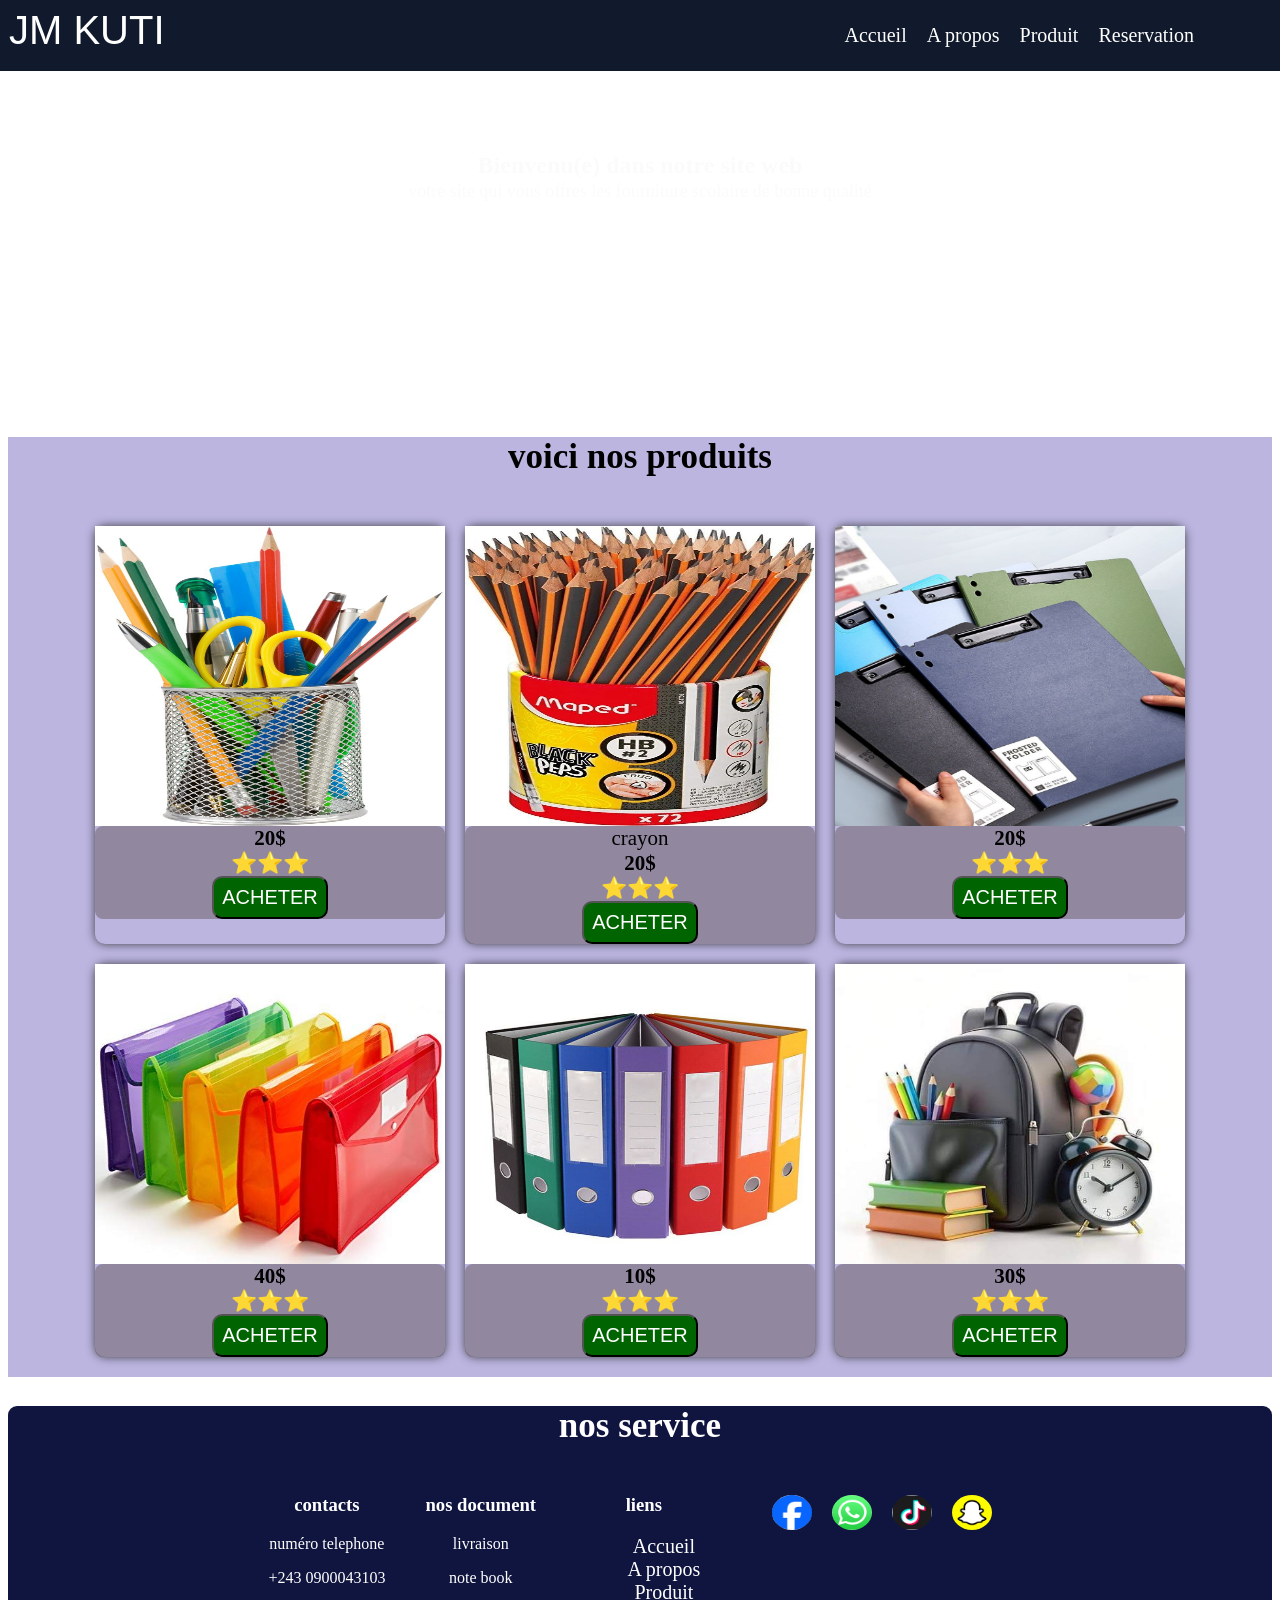
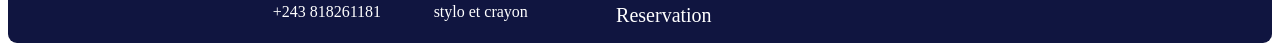
==== index.html @ f001a346 "montant" ====
<html lang="en">
<head>
    <meta charset="UTF-8">
    <meta name="viewport" content="width=device-width, initial-scale=1.0">
    <title>FOURNITURE</title>
    <link rel="stylesheet" href="style.css">
</head>
<body>
    <div class="image-accueil">
        <header>
            <div class="navbar">
            <div class="logo">JM KUTI</div>
                <ul>
                    <li><a href="index.html">Accueil</a></li>
                    <li><a href="apropos.html">A propos</a></li>
                    <li><a href="produit.html">Produit</a></li>
                    <li><a href="reservation.html">Reservation</a></li>
                </ul>
            </div>
        </header> <br>
        <section id="accueil">
            <div class="visuel">
                <h1>Bienvenu(e) dans notre site web</h1>
                <p>votre site qui vous offres les fourniture scolaire de bonne qualité</p>
            </div>
            <div class="btn"><a href="apropos.html">A propos</a></div>
        </section>
    </div> 
    <section id="produit">
        <h2>voici nos produits</h2>
        <div class="photos">
            <div class="photo">
                <img src="./image/crayon et autres.jpg" alt="crayon et autre">
                <div class="produit">
                    <h4>20$</h4>
                    <P>⭐⭐⭐</P>
                    <button>ACHETER</button>
                </div>
            </div>
            <div class="photo">
                <img src="./image/crayon.jpg" alt="crayon">
                <div class="produit">
                    <P>crayon</P>
                    <h4>20$</h4>
                    <P>⭐⭐⭐</P>
                    <button>ACHETER</button>
                </div>
            </div>
            <div class="photo">
                <img src="./image/support.jpg" alt="support">
                <div class="produit">
                    <h4>20$</h4>
                    <P>⭐⭐⭐</P>
                    <button>ACHETER</button>
                </div>
            </div>
            <div class="photo">
                <img src="./image/farde portable.jpg" alt="farde portable">
                <div class="produit">
                    <h4>40$</h4>
                    <P>⭐⭐⭐</P>
                    <button>ACHETER</button>
                </div>
            </div>
            <div class="photo">
                <img src="./image/farde.jpg" alt="farde">
                <div class="produit">
                    <h4>10$</h4>
                    <P>⭐⭐⭐</P>
                    <button>ACHETER</button>
                </div>
            </div>
            <div class="photo">
                <img src="./image/sac et objets 2.jpg" alt="sac ">
                <div class="produit">
                    <h4>30$</h4>
                    <P>⭐⭐⭐</P>
                    <button>ACHETER</button>
                </div>
            </div>
        </div>
    </section>

    <footer>
        <h2>nos service</h2>
        <div class="foote">
            <div class="foot">
                <h3>contacts</h3>
                <p>numéro telephone</p>
                <p>+243 0900043103</p>
                <P>+243 818261181</P>
            </div>
            <div class="foot">
                <h3>nos document</h3>
                <p>livraison</p>
                <p>note book</p>
                <P>stylo et crayon</P>
            </div>
            <div class="foot">
                <h3>liens</h3>
                <ul>
                    <li><a href="index.html">Accueil</a></li>
                    <li><a href="apropos.html">A propos</a></li>
                    <li><a href="produit.html">Produit</a></li>
                    <li><a href="reservation.html">Reservation</a></li>
                </ul>
            </div>
            <div class="reseaux">
                <div class="reseau">
                    <img src="./image/lite.jpg" alt="facebook">
                </div>
                <div class="reseau">
                    <img src="./image/WhatsApp.jpg" alt="whatsapp">
                </div>
                <div class="reseau">
                    <img src="./image/Tik tok.jpg" alt="tiktok">
                </div>
                <div class="reseau">
                    <img src="./image/Snapchat.jpg" alt="instagram">
                </div>
            </div>
        </div>
    </footer>
</body>
</html>
---- style.css ----
header{
    margin: 0;
    padding: 0;
}

.logo{
    font-size: 40px;
    font-family: Impact, Haettenschweiler, 'Arial Narrow Bold', sans-serif;
    color: white;
}

.navbar{
    position: fixed;
    width: 100%;
    top: 0;
    left: 0;
    display: flex;
    justify-content:;
    background-color: rgb(17, 26, 44);
    padding: 8px 9px; 
}

.navbar ul{
    list-style-type: none;
    display: flex;
    gap: 20px;
    margin-left: 50%;
}

.navbar a{
    text-decoration: none;
    color: white;
    font-size: 20px;
    font-family: Georgia, 'Times New Roman', Times, serif;
}

.navbar a:hover{
    text-decoration:overline;
    /*border: 2px solid;
    color: rgb(172, 171, 171);
    padding: 3px 4px;*/
    border-radius: 11px;
}

.visuel{
    text-align: center;
    font-family:Georgia, 'Times New Roman', Times, serif;
    margin-top: 10%;
    color: rgb(252, 251, 252);
}

.visuel p{
    margin-top: -18PX;
    font-size: 18px;
}

.btn{
    text-align: center;
    font-size: 20px;
    font-family: Georgia, 'Times New Roman', Times, serif;
}

.btn a{
    text-decoration: none;
    border: 2px solid white;
    color: white;
    padding: 4px 5px;
    border-radius: 8px;

}

.image-accueil{
    background-position: center;
    background-size: cover;
    background-repeat: no-repeat;
    height: 400px;
    animation: changeImageAccueil 10s infinite;
}
@keyframes changeImageAccueil{
    0%{background-image: url(./image/sac\ et\ objets.jpg);}
    33%{background-image: url(./image/sac\ et\ objets\ 2.jpg);}
    66%{background-image: url(./image/sac\ et\ objets\ 3.jpg);}
    100%{background-image: url(./image/livre.jpg);}
}
#produit{
    background-color: rgb(187, 181, 224);
}

h2{
    text-align: center;
    font-size: 35px;
}

.photos{
    display: flex;
    flex-wrap: wrap;
    justify-content: center;
    gap: 20px;
    padding: 20px;
}

.photo{
    width: 350px;
    box-shadow: 0 0 10px  rgba(45, 44, 44, 0.865);
    border-radius: 10px;
}

.photo img{
    width: 100%;
    height: 300px;
    object-fit: ;
}

h4{
    /*margin-left: 90%;
    margin-top: 30px;*/
}
.produit h4,
.produit p{
    margin: 0;
}

.produit{
    color: rgb(0, 0, 0);
    font-size: 21px;
    text-align: center;
    background-color: rgba(94, 80, 80, 0.445);
    border-radius: 8px;
}

.produit button{
    font-size: 20px;
    padding: 8px;
    border-radius: 10px;
    color: white;
    background-color: darkgreen;
}
.produit button:hover{
    border: 2px solid white;
}

#reservation{
    background-image: url(./image/sac\ et\ objets.jpg);
    background-repeat: no-repeat;
    background-size: cover;
    background-position: center;
    height: 600px;
    margin: 0;
    padding: 5px;
}

footer{
    background-color: rgb(16, 21, 64);
    color: white;
    border-radius: 9px;
}
.foote{
    display: flex;
    text-align: center;
    justify-content: center;
    gap: 40px;
}
.foot ul {
    list-style: none;
}
.foot a{
    text-decoration: none;
    color: rgb(255, 255, 255);
    font-size: 20px;
}
.foot a:hover{
    text-decoration:overline;
}

.reseaux{
    display: flex;
    justify-content:center;
    gap: 20px;
    padding:20px;
}
.reseau{
    width;
}
.reseau img{
    width: 40px;
    height:35px;
    margin-top: ;
    border-radius: 50%;
}

.image-apropos{
    background-image: url(./image/stylo\ 1.jpg);
    background-position: center;
    background-repeat: no-repeat;
    background-size: cover;
    height: 450px;
    animation: changeImageApropos 10s infinite;
}
/*@keyframes ChangeImageApropos{
    0%{background-image: url(./image/stylo\ 1.jpg);}
    33%{background-image: url(./image/stylos\ modernes.jpg);}
    66%{background-image: url(./image/agrafeuse\ .jpg);}
    100%{background-image: url(./image/farde.jpg);}
}*/
.para{
    text-align: center;
    font-size: 30px;
    font-family:Impact, Haettenschweiler, 'Arial Narrow Bold', sans-serif;
    color: blue;
}

form{
    display:block;
    margin: 40px auto;
    /*border: 2px solid rgb(255, 255, 255);*/
    padding: 15px;
    width: 333px;
    border-radius: 10px;
    box-shadow: 0 0 10px rgb(255, 255, 255);

}

form input[type="nom"],
form input[type="email"],
form input[type="telephone"],
form select{
    width: 100%;
    padding: 5px;
    margin: 5px 10px;
    
}
form input[type="submit"],
form input[type="reset"]{
    font-size: 20px;
    border: 2px solid rgb(255, 255, 255);
    color: white;
    background-color: rgba(47, 255, 109, 0.712);
    border-radius: 20px;
}
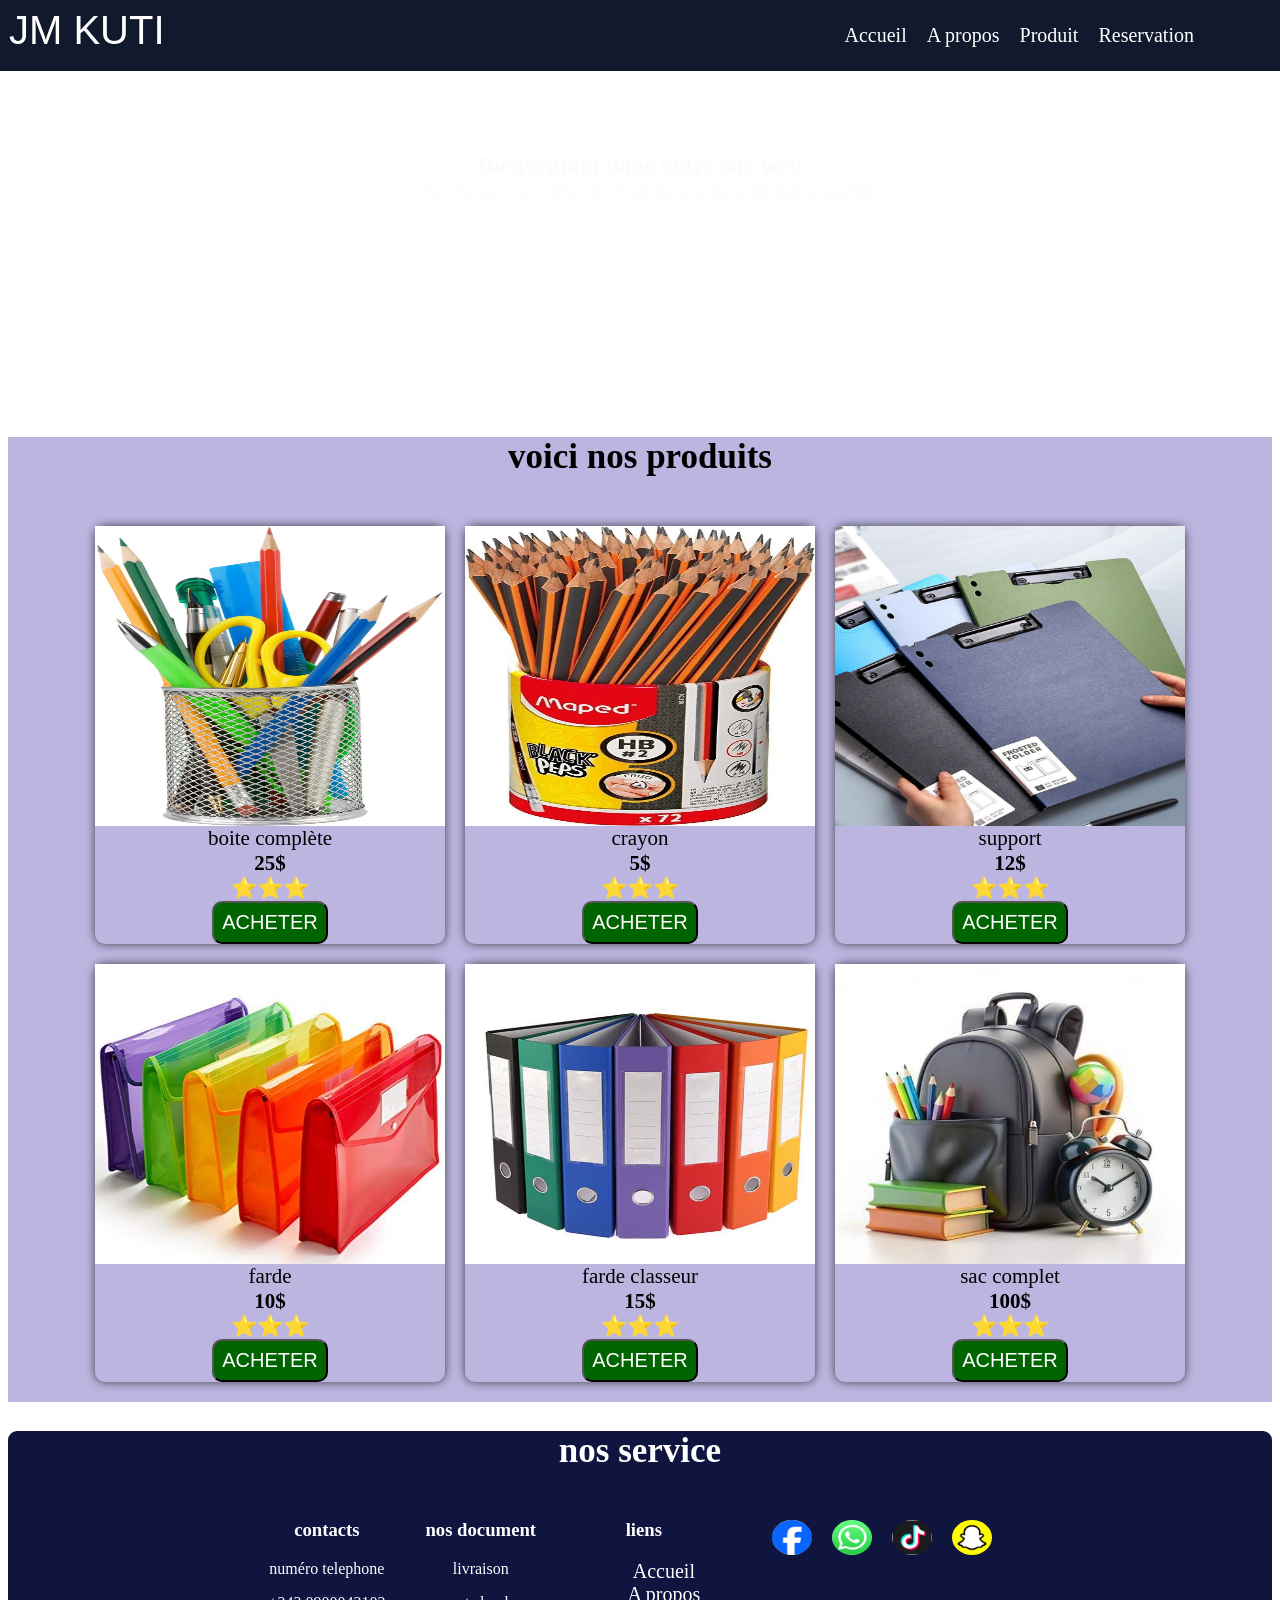
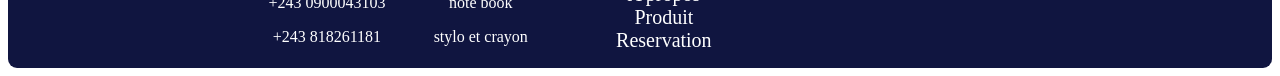
==== commit 4243ba12: "Mod" ====
--- a/index.html
+++ b/index.html
@@ -32,7 +32,8 @@
             <div class="photo">
                 <img src="./image/crayon et autres.jpg" alt="crayon et autre">
                 <div class="produit">
-                    <h4>20$</h4>
+                    <p>boite complète</p>
+                    <h4>25$</h4>
                     <P>⭐⭐⭐</P>
                     <button>ACHETER</button>
                 </div>
@@ -41,7 +42,7 @@
                 <img src="./image/crayon.jpg" alt="crayon">
                 <div class="produit">
                     <P>crayon</P>
-                    <h4>20$</h4>
+                    <h4>5$</h4>
                     <P>⭐⭐⭐</P>
                     <button>ACHETER</button>
                 </div>
@@ -49,7 +50,8 @@
             <div class="photo">
                 <img src="./image/support.jpg" alt="support">
                 <div class="produit">
-                    <h4>20$</h4>
+                    <p>support</p>
+                    <h4>12$</h4>
                     <P>⭐⭐⭐</P>
                     <button>ACHETER</button>
                 </div>
@@ -57,7 +59,8 @@
             <div class="photo">
                 <img src="./image/farde portable.jpg" alt="farde portable">
                 <div class="produit">
-                    <h4>40$</h4>
+                    <p>farde</p>
+                    <h4>10$</h4>
                     <P>⭐⭐⭐</P>
                     <button>ACHETER</button>
                 </div>
@@ -65,7 +68,8 @@
             <div class="photo">
                 <img src="./image/farde.jpg" alt="farde">
                 <div class="produit">
-                    <h4>10$</h4>
+                    <p>farde classeur</p>
+                    <h4>15$</h4>
                     <P>⭐⭐⭐</P>
                     <button>ACHETER</button>
                 </div>
@@ -73,7 +77,8 @@
             <div class="photo">
                 <img src="./image/sac et objets 2.jpg" alt="sac ">
                 <div class="produit">
-                    <h4>30$</h4>
+                    <p>sac complet</p>
+                    <h4>100$</h4>
                     <P>⭐⭐⭐</P>
                     <button>ACHETER</button>
                 </div>
--- a/style.css
+++ b/style.css
@@ -124,7 +124,7 @@
     color: rgb(0, 0, 0);
     font-size: 21px;
     text-align: center;
-    background-color: rgba(94, 80, 80, 0.445);
+    background-color(94, 80, 80, 0.445);
     border-radius: 8px;
 }
 
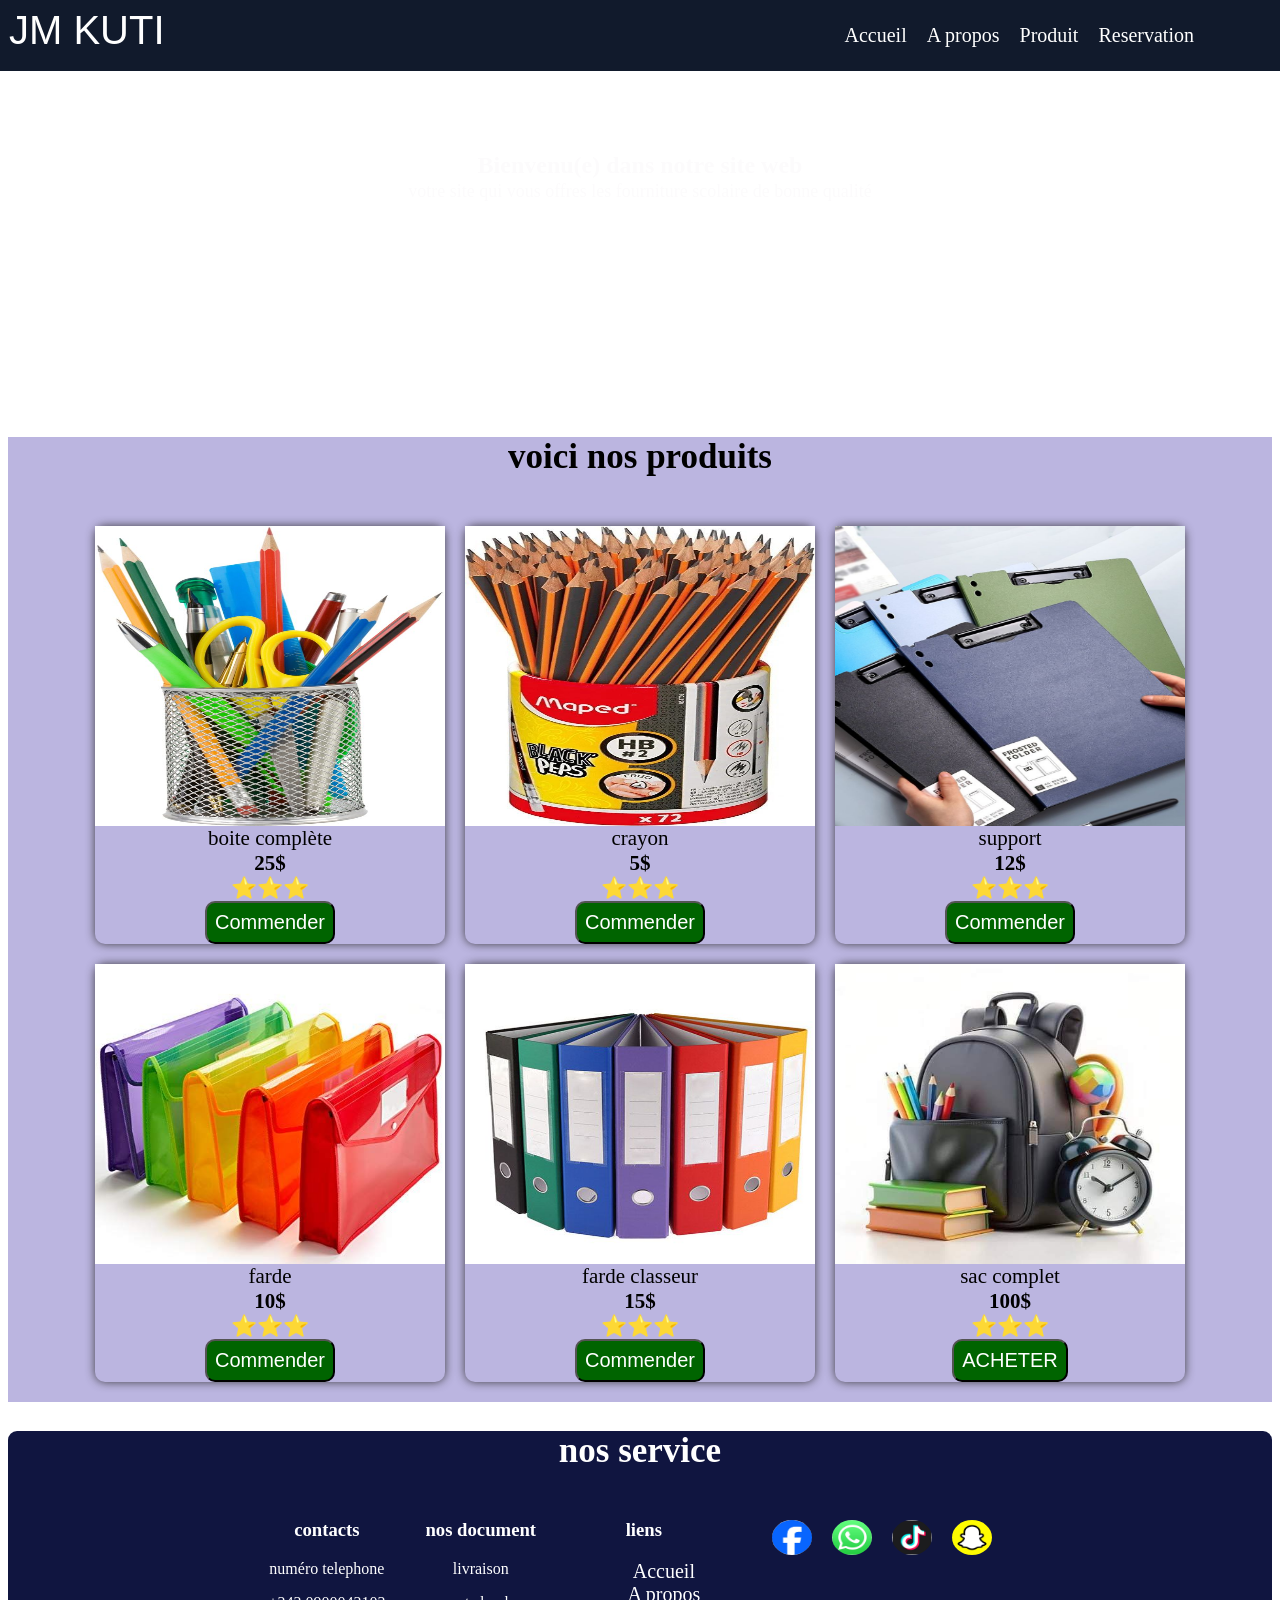
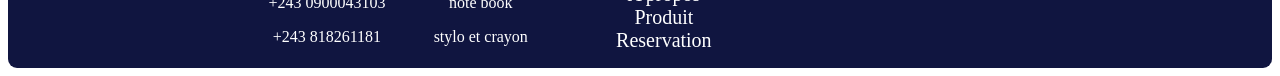
==== commit 4d024302: "comm" ====
--- a/index.html
+++ b/index.html
@@ -35,7 +35,7 @@
                     <p>boite complète</p>
                     <h4>25$</h4>
                     <P>⭐⭐⭐</P>
-                    <button>ACHETER</button>
+                    <button>Commender</button>
                 </div>
             </div>
             <div class="photo">
@@ -44,7 +44,7 @@
                     <P>crayon</P>
                     <h4>5$</h4>
                     <P>⭐⭐⭐</P>
-                    <button>ACHETER</button>
+                    <button>Commender</button>
                 </div>
             </div>
             <div class="photo">
@@ -53,7 +53,7 @@
                     <p>support</p>
                     <h4>12$</h4>
                     <P>⭐⭐⭐</P>
-                    <button>ACHETER</button>
+                    <button>Commender</button>
                 </div>
             </div>
             <div class="photo">
@@ -62,7 +62,7 @@
                     <p>farde</p>
                     <h4>10$</h4>
                     <P>⭐⭐⭐</P>
-                    <button>ACHETER</button>
+                    <button>Commender</button>
                 </div>
             </div>
             <div class="photo">
@@ -71,7 +71,7 @@
                     <p>farde classeur</p>
                     <h4>15$</h4>
                     <P>⭐⭐⭐</P>
-                    <button>ACHETER</button>
+                    <button>Commender</button>
                 </div>
             </div>
             <div class="photo">
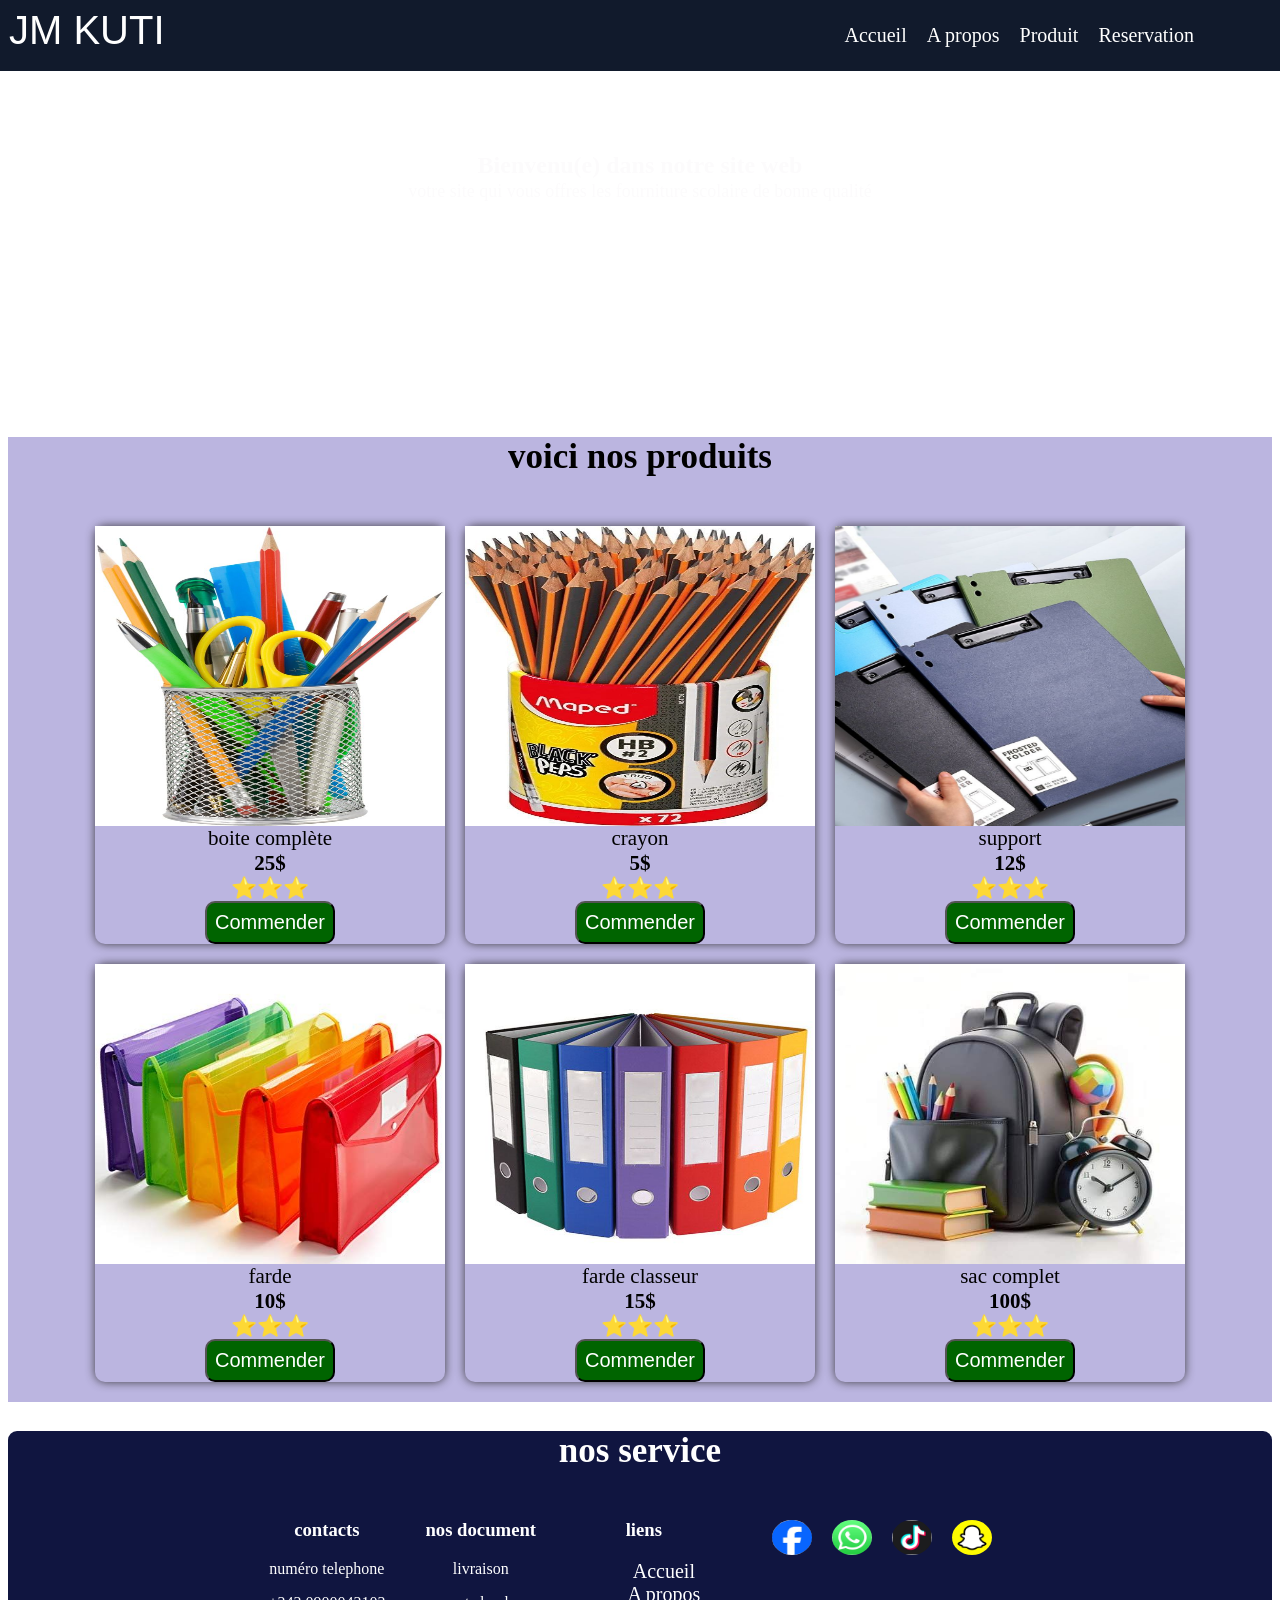
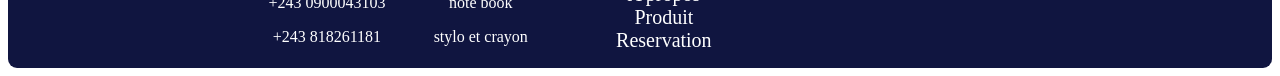
==== commit d1bd5a71: "Update index.html" ====
--- a/index.html
+++ b/index.html
@@ -80,7 +80,7 @@
                     <p>sac complet</p>
                     <h4>100$</h4>
                     <P>⭐⭐⭐</P>
-                    <button>ACHETER</button>
+                    <button>Commender</button>
                 </div>
             </div>
         </div>
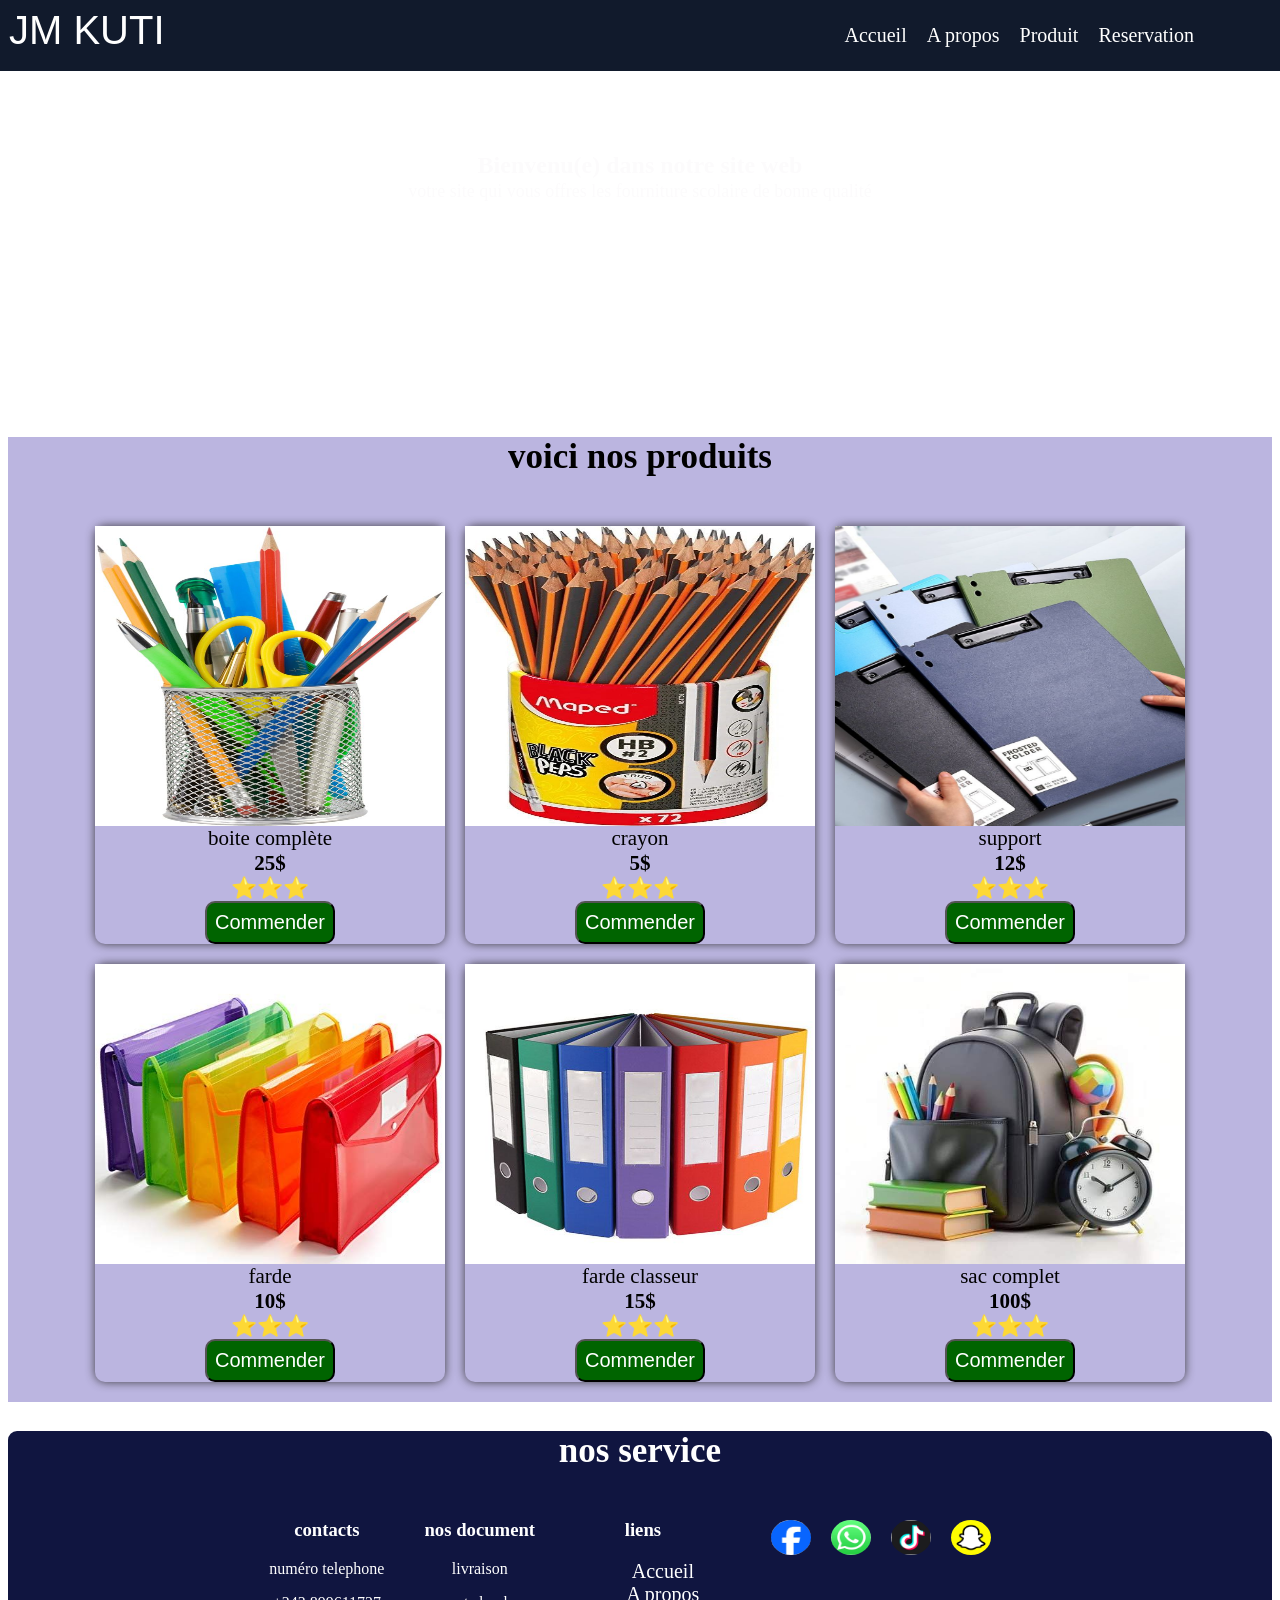
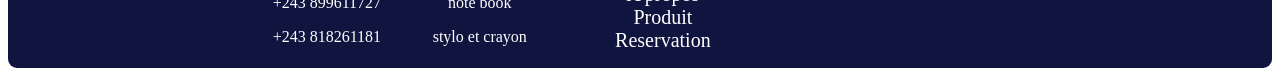
==== commit 7841b534: "NUM" ====
--- a/index.html
+++ b/index.html
@@ -92,7 +92,7 @@
             <div class="foot">
                 <h3>contacts</h3>
                 <p>numéro telephone</p>
-                <p>+243 0900043103</p>
+                <p>+243 899611727</p>
                 <P>+243 818261181</P>
             </div>
             <div class="foot">
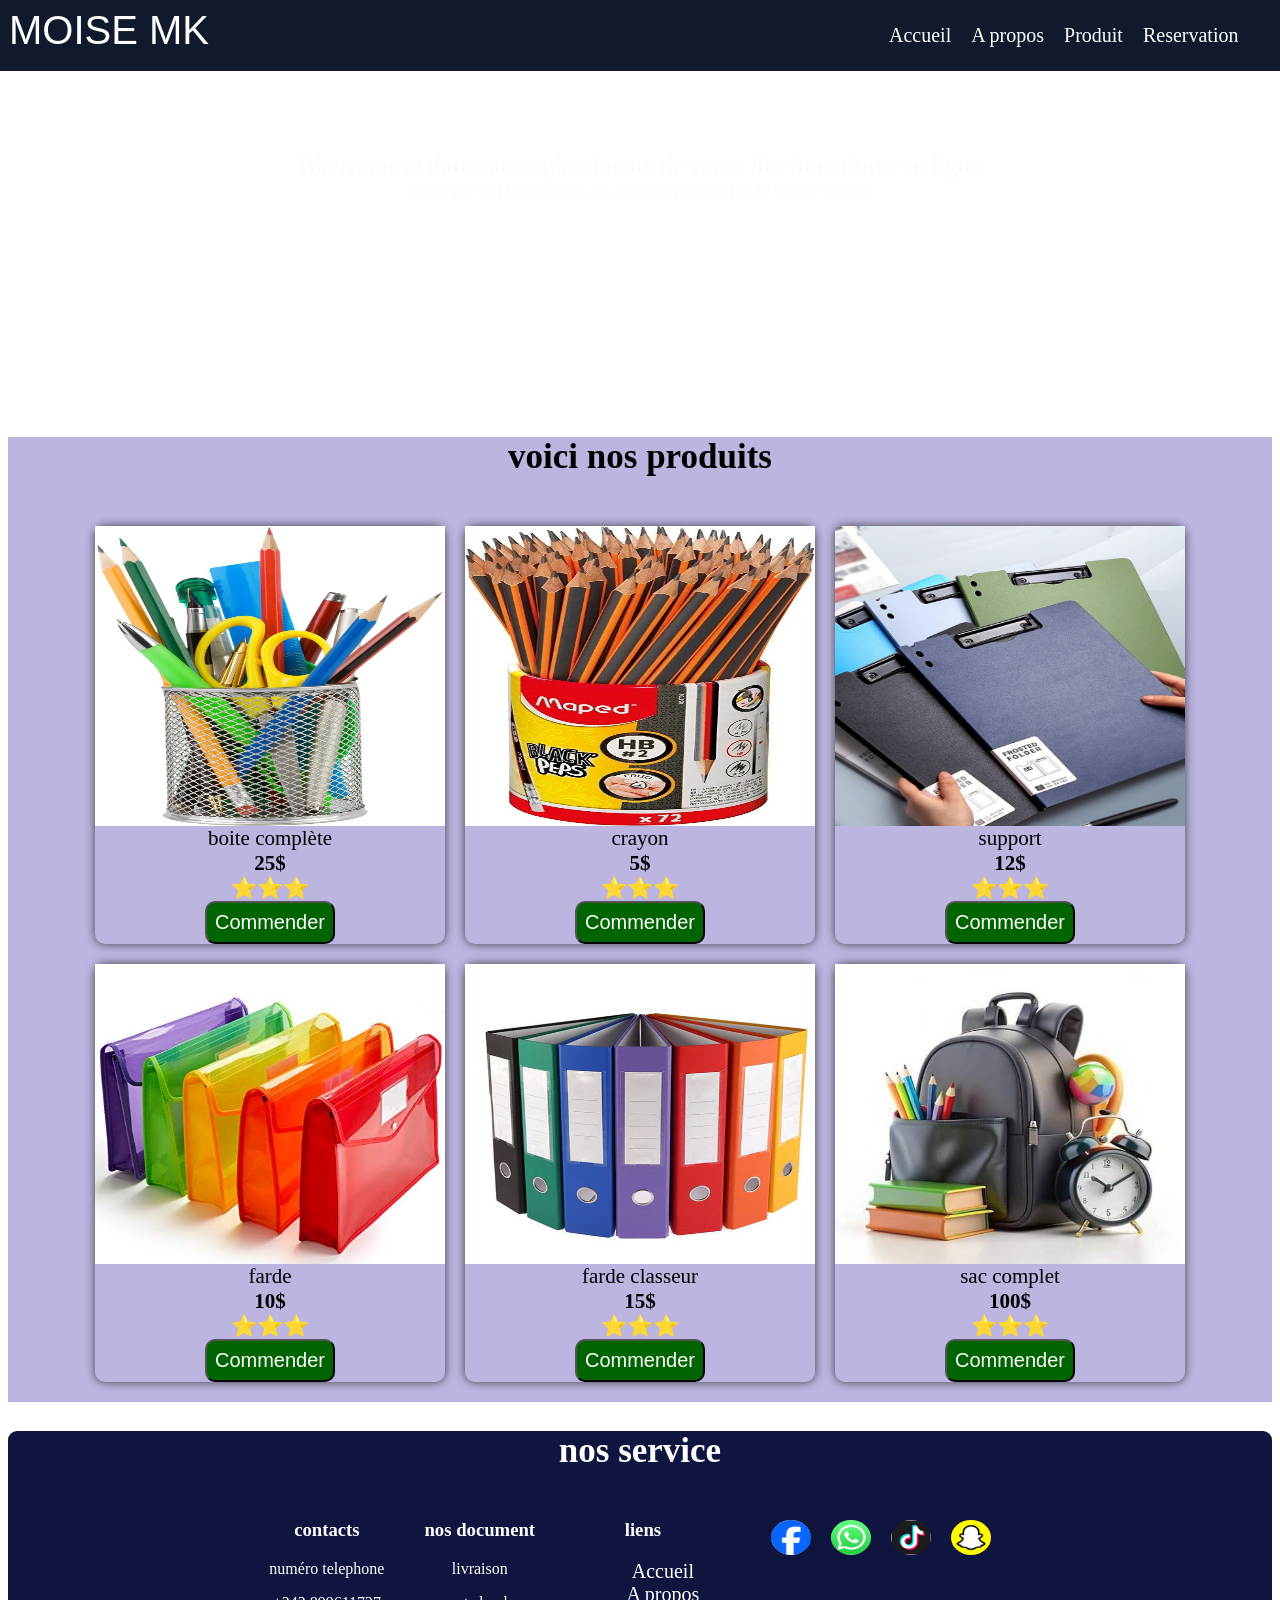
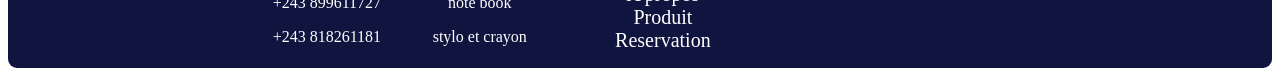
==== commit 1d6d0637: "logo" ====
--- a/index.html
+++ b/index.html
@@ -9,7 +9,7 @@
     <div class="image-accueil">
         <header>
             <div class="navbar">
-            <div class="logo">JM KUTI</div>
+            <div class="logo">MOISE MK</div>
                 <ul>
                     <li><a href="index.html">Accueil</a></li>
                     <li><a href="apropos.html">A propos</a></li>
@@ -20,7 +20,7 @@
         </header> <br>
         <section id="accueil">
             <div class="visuel">
-                <h1>Bienvenu(e) dans notre site web</h1>
+                <h1>Bienvenu(e) dans notre plateforme de vente des fourniture en ligne</h1>
                 <p>votre site qui vous offres les fourniture scolaire de bonne qualité</p>
             </div>
             <div class="btn"><a href="apropos.html">A propos</a></div>
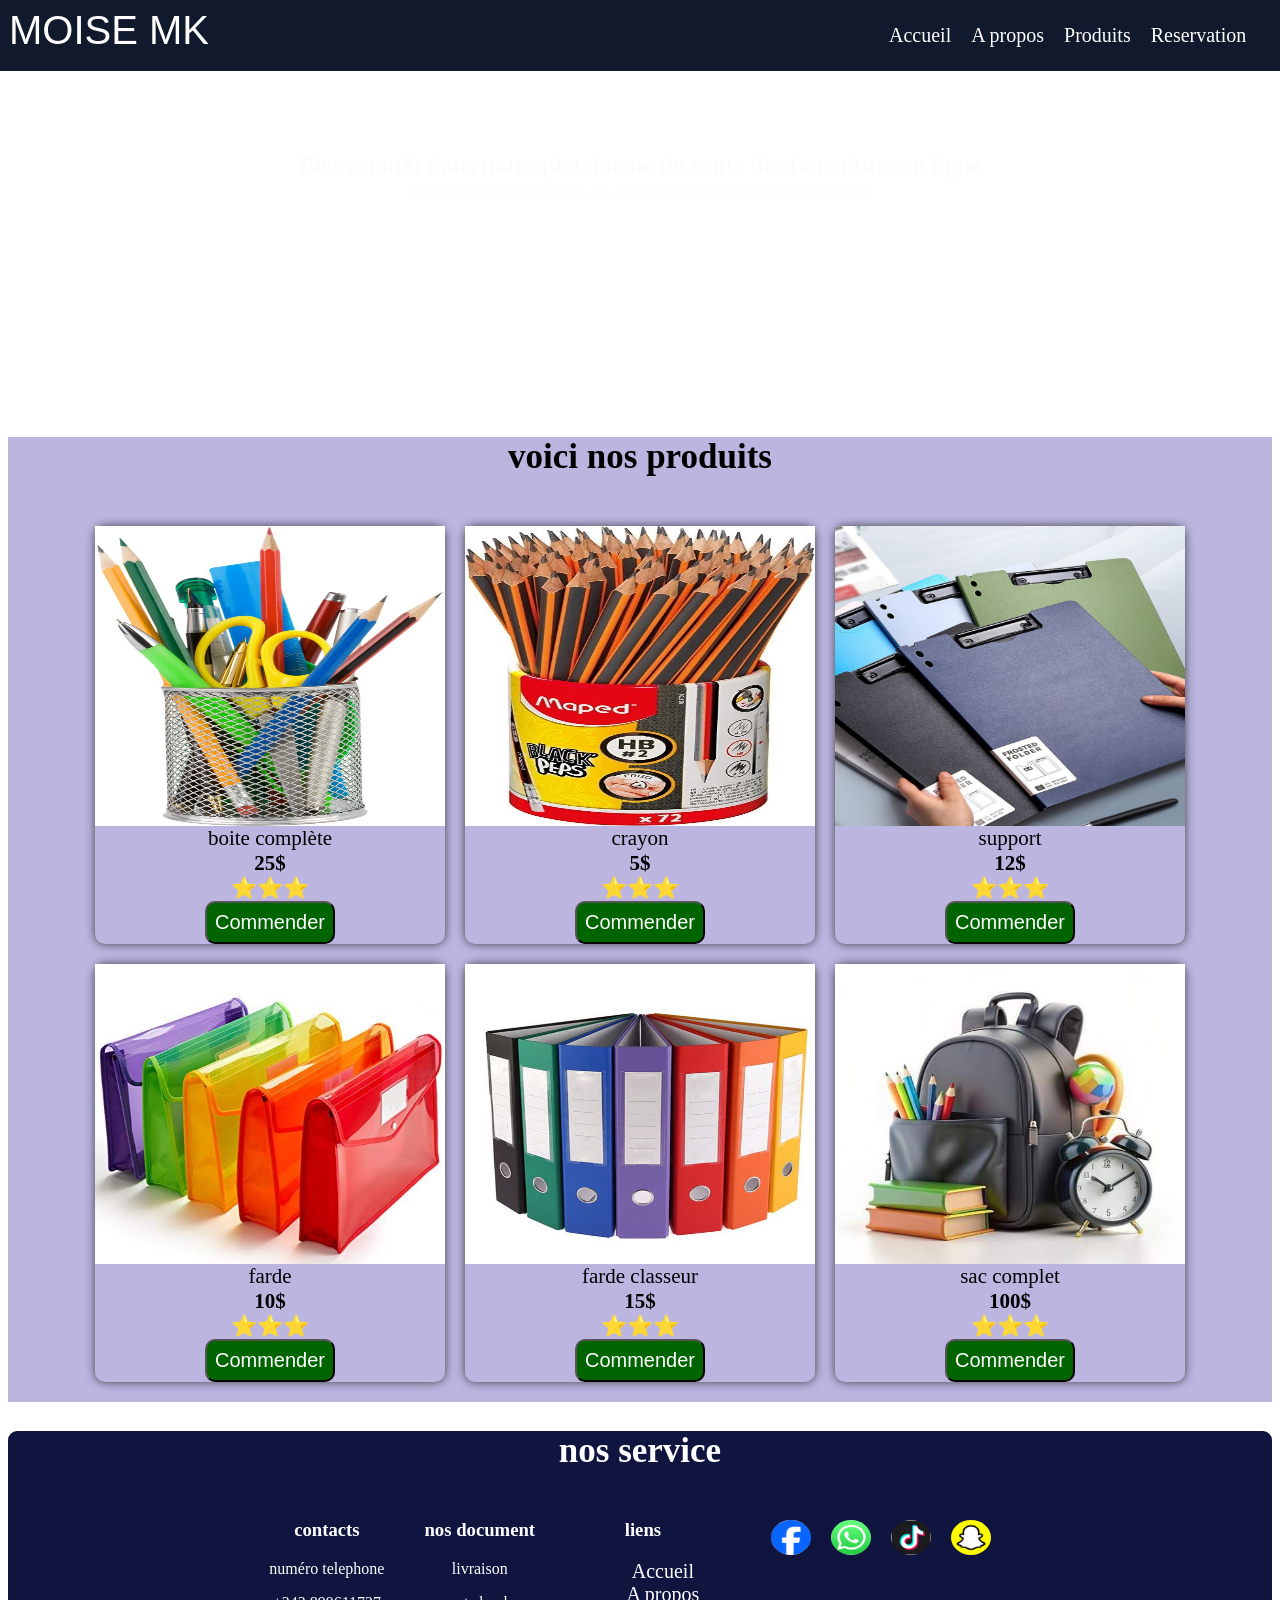
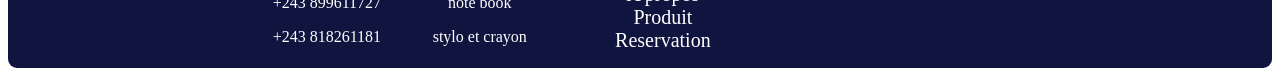
==== commit 2c72ad26: "responsive" ====
--- a/index.html
+++ b/index.html
@@ -10,12 +10,13 @@
         <header>
             <div class="navbar">
             <div class="logo">MOISE MK</div>
-                <ul>
+                <ul class="nav-links" id="navLinks">
                     <li><a href="index.html">Accueil</a></li>
                     <li><a href="apropos.html">A propos</a></li>
-                    <li><a href="produit.html">Produit</a></li>
+                    <li><a href="index.html#produit">Produits</a></li>
                     <li><a href="reservation.html">Reservation</a></li>
                 </ul>
+                <div class="menu-toggle" id="menuToggle">☰</div>
             </div>
         </header> <br>
         <section id="accueil">
@@ -127,4 +128,10 @@
         </div>
     </footer>
 </body>
+<script>
+  // JS simple pour le menu mobile
+  document.getElementById('menuToggle').onclick = function () {
+    document.getElementById('navLinks').classList.toggle('active');
+  };
+</script>
 </html>
--- a/style.css
+++ b/style.css
@@ -42,6 +42,39 @@
     border-radius: 11px;
 }
 
+.menu-toggle {
+  display: none;
+  font-size: 28px;
+  cursor: pointer;
+  border-radius: 9px;
+  /*background-color:rgb(160, 154, 154);*/
+  border: 2px solid white;
+}
+
+@media (max-width: 768px) {
+  .nav-links {
+    display: none;
+    flex-direction: column;
+    border: 1px solid #5f5f5f;
+    background-color: #494747;
+    text-transform: capitalize;
+    position:absolute;
+    top: 60px;
+    right: 15px;
+    width: 200px;
+    border-radius: 10px;
+  }
+
+  .nav-links.active {
+    display: flex;
+  }
+
+  .menu-toggle {
+    display:block;
+
+  }
+}
+
 .visuel{
     text-align: center;
     font-family:Georgia, 'Times New Roman', Times, serif;
@@ -108,7 +141,6 @@
 .photo img{
     width: 100%;
     height: 300px;
-    object-fit: ;
 }
 
 h4{
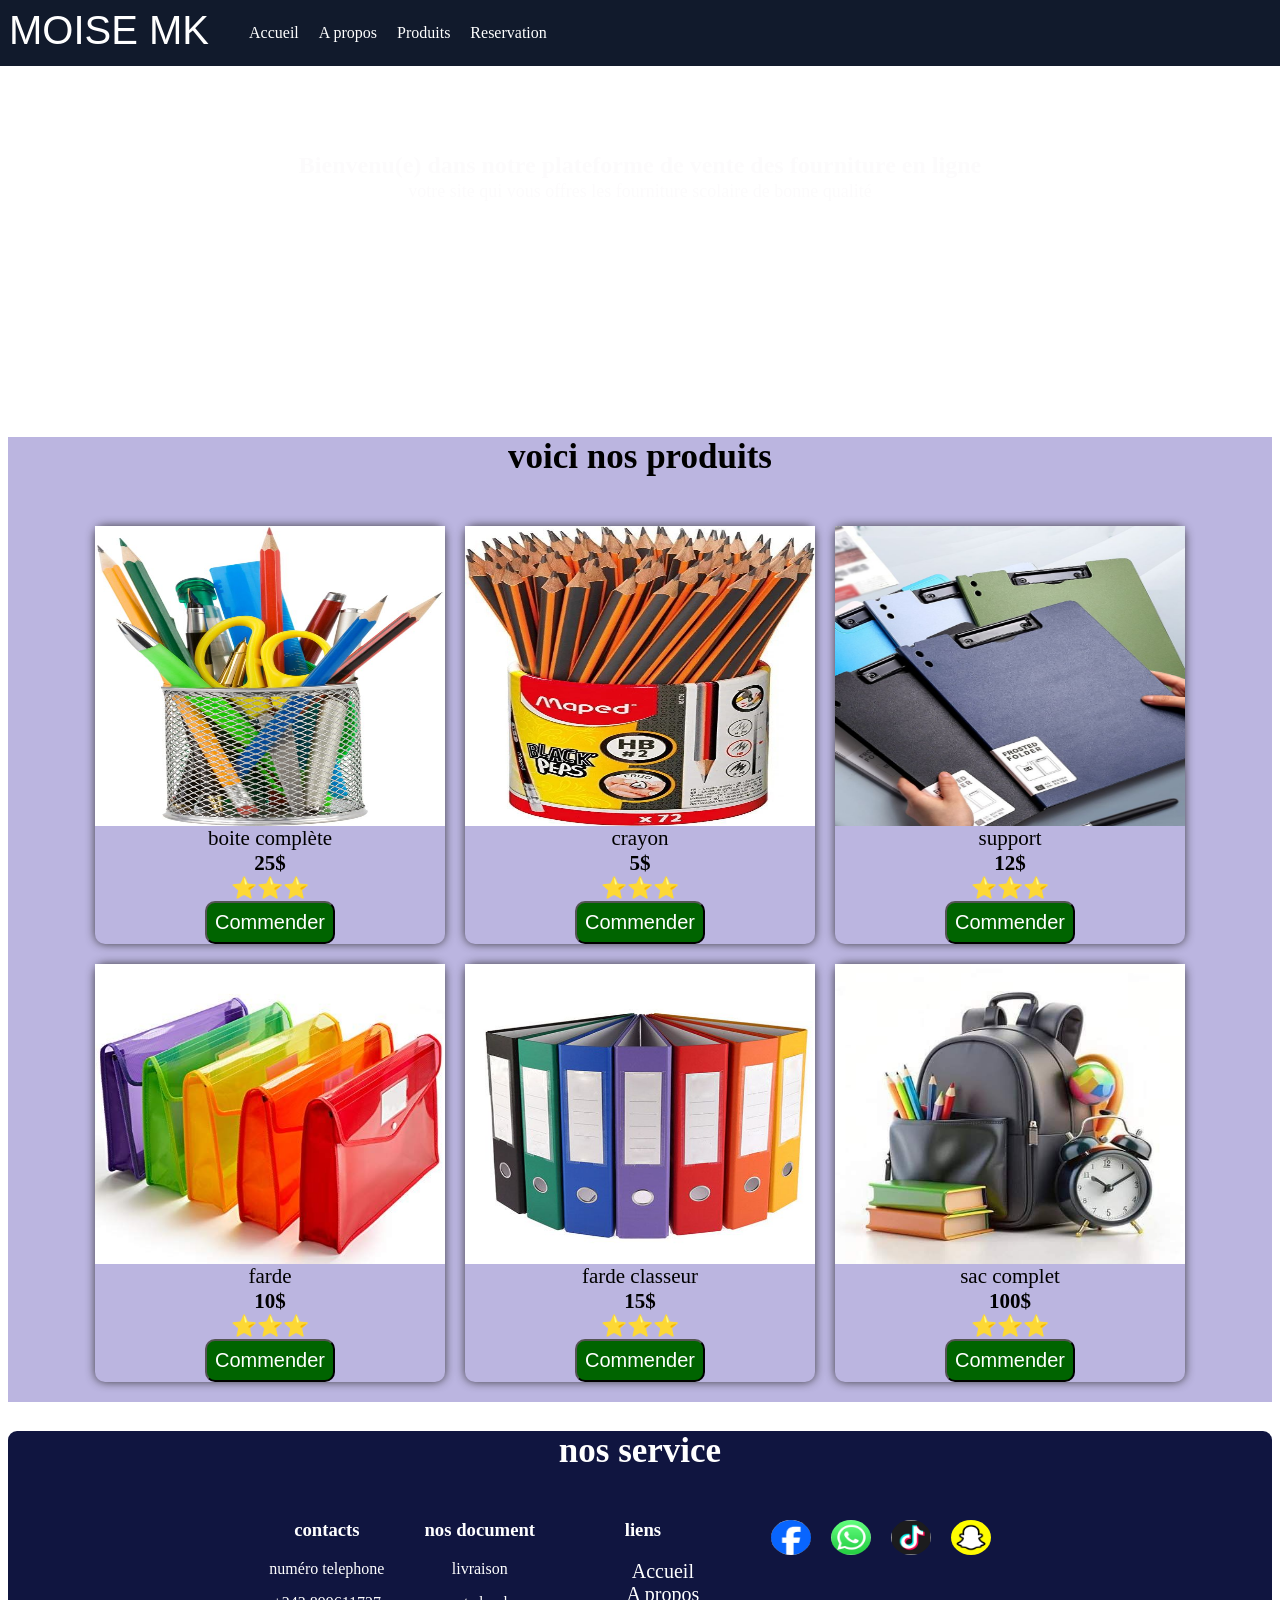
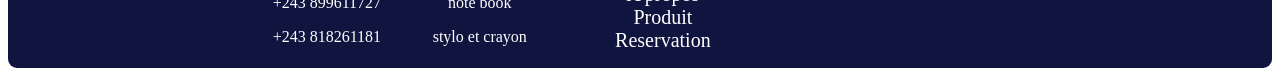
==== commit 99da6be8: "mod" ====
--- a/index.html
+++ b/index.html
@@ -8,16 +8,16 @@
 <body>
     <div class="image-accueil">
         <header>
-            <div class="navbar">
-            <div class="logo">MOISE MK</div>
+            <nav class="navbar">
+                <div class="logo">MOISE MK</div>
                 <ul class="nav-links" id="navLinks">
                     <li><a href="index.html">Accueil</a></li>
                     <li><a href="apropos.html">A propos</a></li>
                     <li><a href="index.html#produit">Produits</a></li>
                     <li><a href="reservation.html">Reservation</a></li>
                 </ul>
-                <div class="menu-toggle" id="menuToggle">☰</div>
-            </div>
+                <div class="menu-toggle" id="menuToggle">&#9776;</div>
+            </nav>
         </header> <br>
         <section id="accueil">
             <div class="visuel">
--- a/style.css
+++ b/style.css
@@ -20,7 +20,7 @@
     padding: 8px 9px; 
 }
 
-.navbar ul{
+/*.navbar ul{
     list-style-type: none;
     display: flex;
     gap: 20px;
@@ -38,31 +38,52 @@
     text-decoration:overline;
     /*border: 2px solid;
     color: rgb(172, 171, 171);
-    padding: 3px 4px;*/
+    padding: 3px 4px;
     border-radius: 11px;
+}*/
+.nav-links {
+  list-style: none;
+  display: flex;
+  gap: 20px;
+}
+/*ici c'est pour mettre la couleur dans le liste et enlever les decorations*/
+.nav-links a {
+  color: white;
+  text-decoration: none;
+}
+/*ici c'est pour le style quand vous etes au dessus d'une liste et tu veux cliquer*/
+.nav-links a:hover{
+    text-decoration:overline;
+    padding: 3px 5px;
+    border-radius: 6px;
 }
 
 .menu-toggle {
   display: none;
   font-size: 28px;
   cursor: pointer;
-  border-radius: 9px;
+  border-radius: 6px;
+  border: 1px  solid white;
+  right: 20%;
   /*background-color:rgb(160, 154, 154);*/
-  border: 2px solid white;
-}
-
-@media (max-width: 768px) {
-  .nav-links {
+}
+.menu-toggle:hover {
+    background-color: #e2e0e0;
+}
+
+/*responsive cad dans le petit écrat navabr prend la forme ...*/
+@media (max-width: 785px) {
+  .nav-links{
     display: none;
     flex-direction: column;
-    border: 1px solid #5f5f5f;
-    background-color: #494747;
+    border: 1px solid #333;
+    background-color: #656565;
     text-transform: capitalize;
     position:absolute;
     top: 60px;
     right: 15px;
     width: 200px;
-    border-radius: 10px;
+    border-radius: 11px;
   }
 
   .nav-links.active {
@@ -74,6 +95,7 @@
 
   }
 }
+
 
 .visuel{
     text-align: center;
